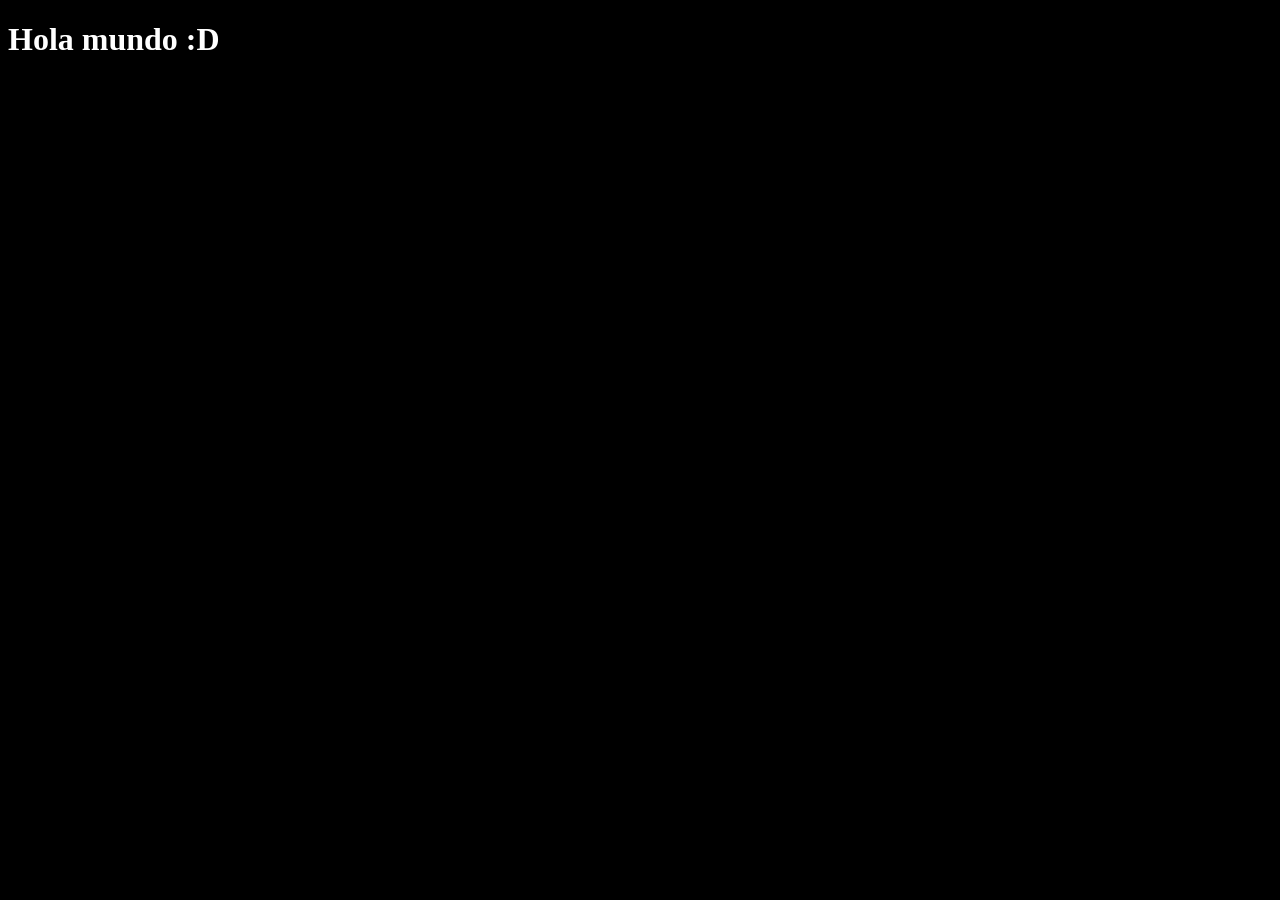
==== index.html @ 73c8c116 "primerCommit" ====
<!DOCTYPE html>
<html lang="en">
<head>
    <meta charset="UTF-8">
    <meta name="viewport" content="width=device-width, initial-scale=1.0">
    <title>MiPaginaWeb</title>

    <style>
        body{
            background-color: black;
            color:white;
        }
    </style>
</head>
<body>
    <h1>Hola mundo :D</h1>
</body>
</html>
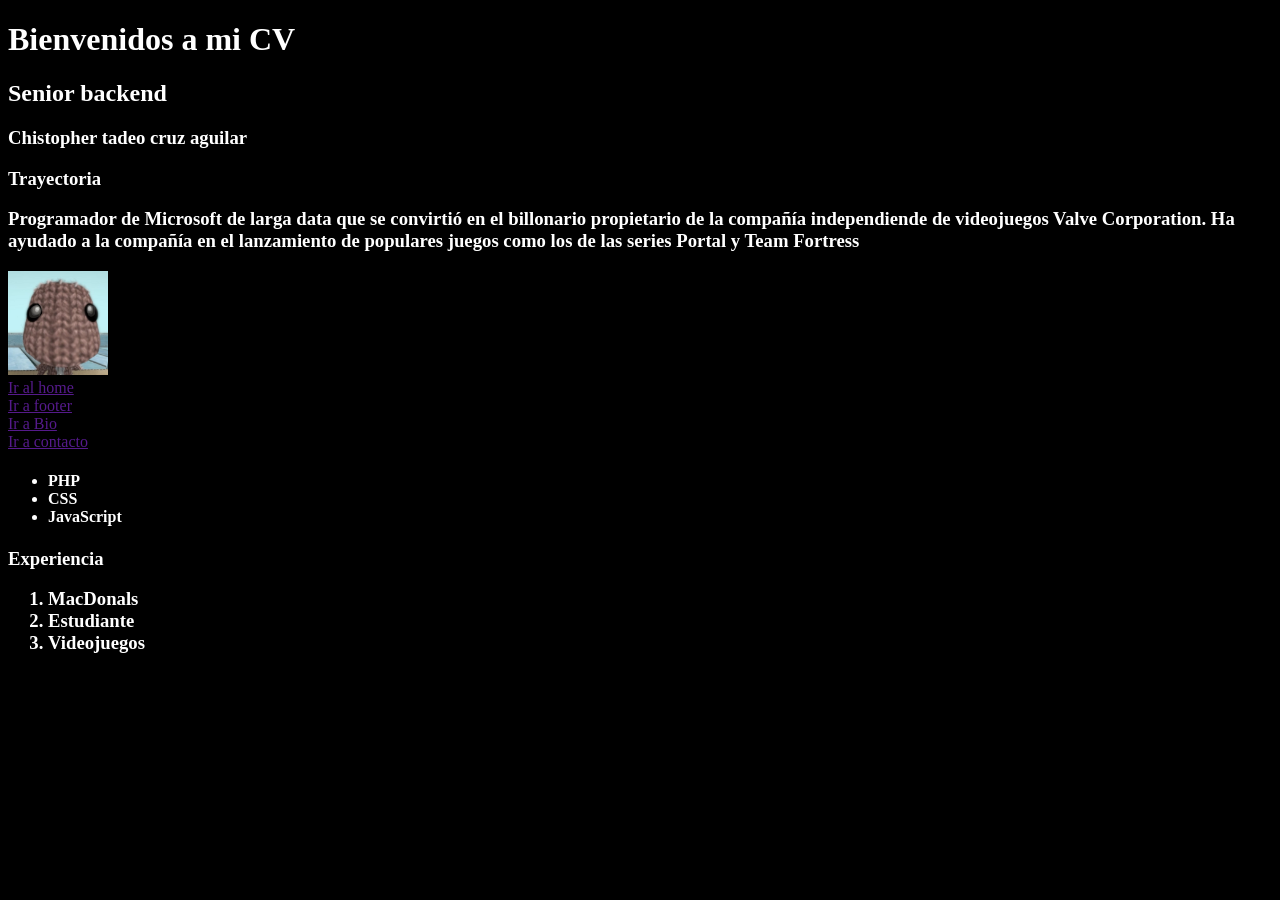
==== commit 72ac0c3f: "segundo commit" ====
--- a/index.html
+++ b/index.html
@@ -13,6 +13,88 @@
     </style>
 </head>
 <body>
-    <h1>Hola mundo :D</h1>
+    <h1>
+        Bienvenidos a mi CV
+    </h1>
+
+    <h2>
+        Senior backend 
+    </h2>
+
+    <h3>
+        Chistopher tadeo cruz aguilar
+    </h3>
+
+    <h3>
+        Trayectoria 
+    </h3>
+
+    <h3>
+        Programador de Microsoft de larga data que se convirtió en el billonario propietario de la compañía independiende de videojuegos Valve Corporation. Ha ayudado a la compañía en el lanzamiento de populares juegos como los de las series Portal y Team Fortress
+    </h3>
+
+
+    <p>
+        <img width="100" src="e.jpeg" alt="Foto de perfil">
+
+        <br>
+
+        <a href="">
+        Ir al home 
+        </a>
+
+        <br>
+
+        <a href="">
+        Ir a footer 
+        </a>
+
+         <br>
+
+        <a href="">
+        Ir a Bio 
+        </a>
+
+        <br>
+
+        <a href="">
+        Ir a contacto  
+        </a>
+
+    </p>
+
+    <h4>
+        <ul>
+            <li>
+                PHP
+            </li>
+            <li>
+                CSS
+            </li>
+            <li>
+                JavaScript
+            </li>
+        </ul>
+    </h4>
+
+
+    <h3>
+        Experiencia
+        <ol>
+            <li>
+                MacDonals
+            </li>
+            <li>
+                Estudiante
+            </li>
+            <li>
+                Videojuegos
+            </li>
+        </ol>
+    </h3>
+
+    <br>
+
+
 </body>
 </html>
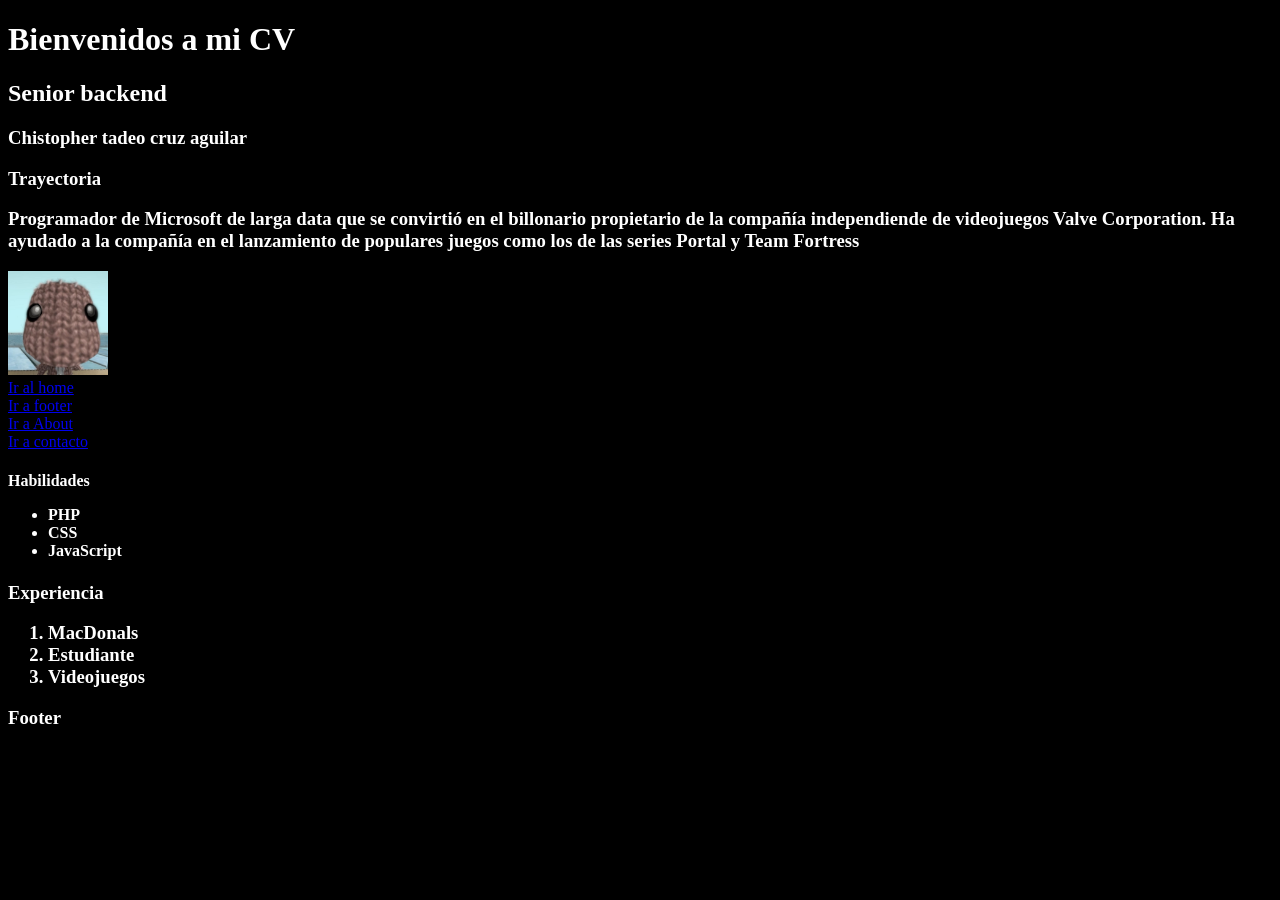
==== commit 7e87c9f4: "commit 3" ====
--- a/index.html
+++ b/index.html
@@ -13,6 +13,9 @@
     </style>
 </head>
 <body>
+
+    
+    
     <h1>
         Bienvenidos a mi CV
     </h1>
@@ -34,36 +37,39 @@
     </h3>
 
 
-    <p>
+    <div>
         <img width="100" src="e.jpeg" alt="Foto de perfil">
 
         <br>
 
-        <a href="">
+        <a href="index.html">
         Ir al home 
         </a>
 
         <br>
 
-        <a href="">
+        <a href="#footer">
         Ir a footer 
         </a>
 
          <br>
 
-        <a href="">
-        Ir a Bio 
+        <a href="about.html">
+        Ir a About 
         </a>
 
         <br>
 
-        <a href="">
+        <a href="contact.html">
         Ir a contacto  
         </a>
 
-    </p>
+    </div>
 
-    <h4>
+    <div id = "Listas" >
+
+        <h4>
+        Habilidades
         <ul>
             <li>
                 PHP
@@ -93,7 +99,17 @@
         </ol>
     </h3>
 
+    </div>
+
+    <div id ="footer">
+        <h3>
+            Footer 
+        </h3>
+
+    </div>
+
     <br>
+
 
 
 </body>
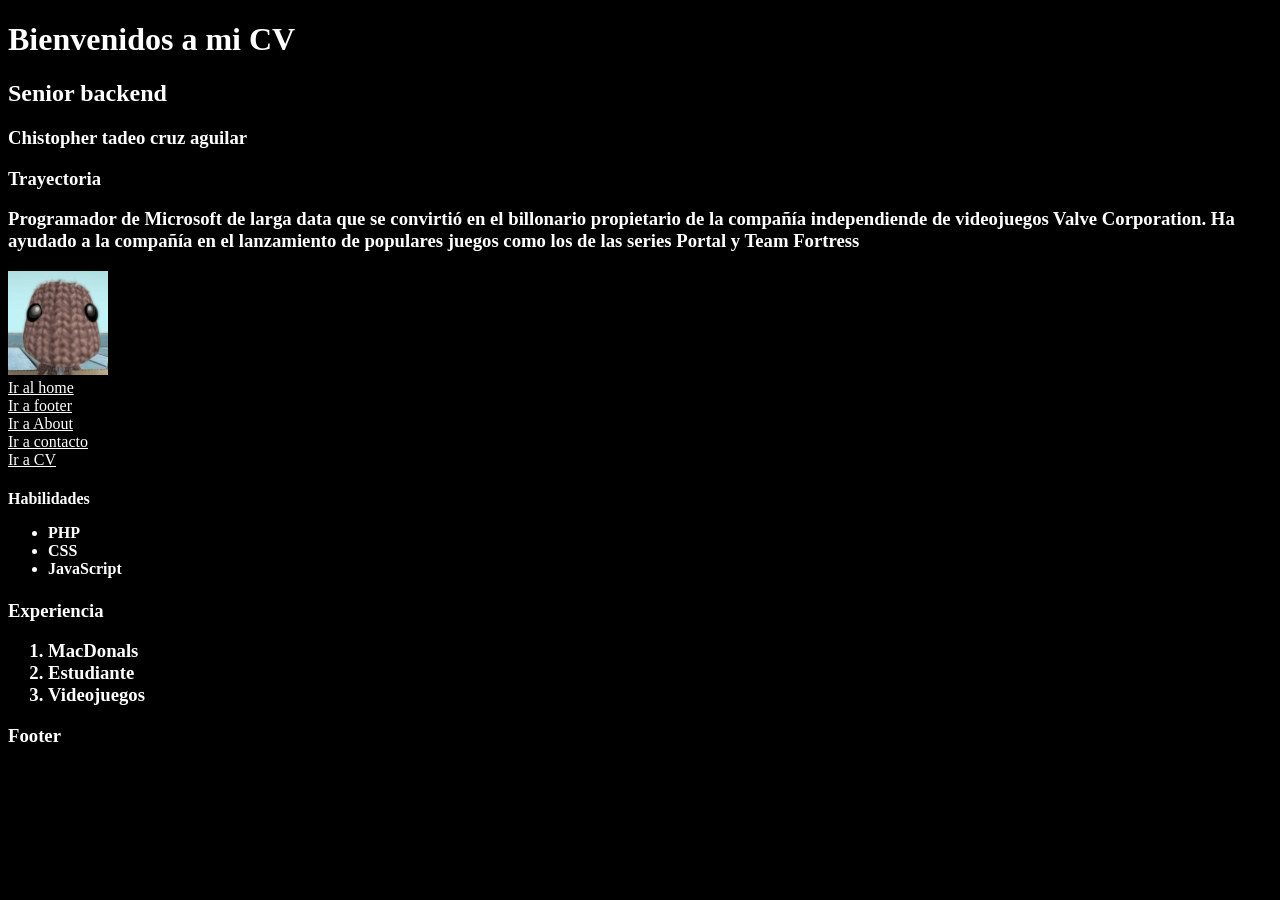
==== commit 3fbd1b2e: "commit 4" ====
--- a/index.html
+++ b/index.html
@@ -42,26 +42,32 @@
 
         <br>
 
-        <a href="index.html">
-        Ir al home 
+        <a href="index.html" style="color: white;">
+            Ir al home 
         </a>
 
         <br>
 
-        <a href="#footer">
-        Ir a footer 
+        <a href="#footer" style="color: white;">
+            Ir a footer 
         </a>
 
          <br>
 
-        <a href="about.html">
-        Ir a About 
+        <a href="about.html" style="color: white;">
+            Ir a About 
         </a>
 
         <br>
 
-        <a href="contact.html">
-        Ir a contacto  
+        <a href="contact.html" style="color: white;">
+            Ir a contacto  
+        </a>
+
+        <br>
+        
+        <a href="Views/work.html" style="color: white;">
+            Ir a CV
         </a>
 
     </div>
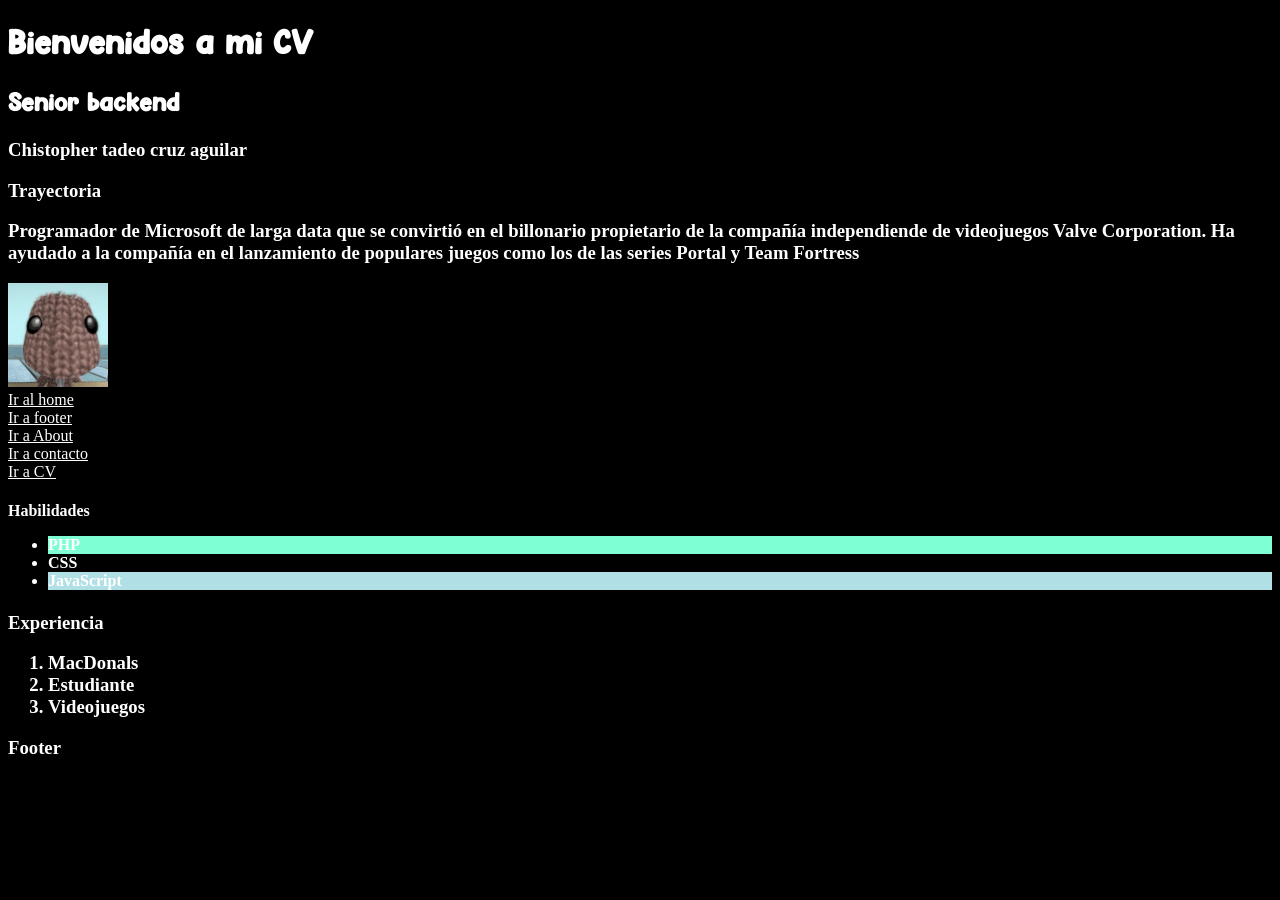
==== commit a86e8c37: "commit 8" ====
--- a/index.html
+++ b/index.html
@@ -4,7 +4,8 @@
     <meta charset="UTF-8">
     <meta name="viewport" content="width=device-width, initial-scale=1.0">
     <title>MiPaginaWeb</title>
-
+    
+    <link rel="stylesheet" type="text/css" href="public/css/style.css">
     <style>
         body{
             background-color: black;
--- a/public/css/style.css
+++ b/public/css/style.css
@@ -0,0 +1,45 @@
+@font-face {
+    font-family: "myStyle";
+    src: url("../fonts/Hey\ Comic.ttf");
+}
+
+.my_p_w_shadow{
+    text-shadow: green 1px 1px 0px;
+    font-family: "myStyle";
+}
+
+p{
+    text-align: justify;
+}
+
+
+h1,h2{
+    font-family:"myStyle";
+}
+
+.p1{
+    text-align: justify;
+    text-decoration: greenyellow wavy underline;
+}
+
+.my_parag:hover{
+    background-color: red;
+    
+}
+
+.enlaces:hover{
+    background-color: blueviolet;
+}
+
+ul li:hover{
+    background-color: brown;
+    color: white;
+}
+
+ul li:first-child{
+    background-color: aquamarine;
+}
+
+ul li:last-child{
+    background-color: powderblue;
+}
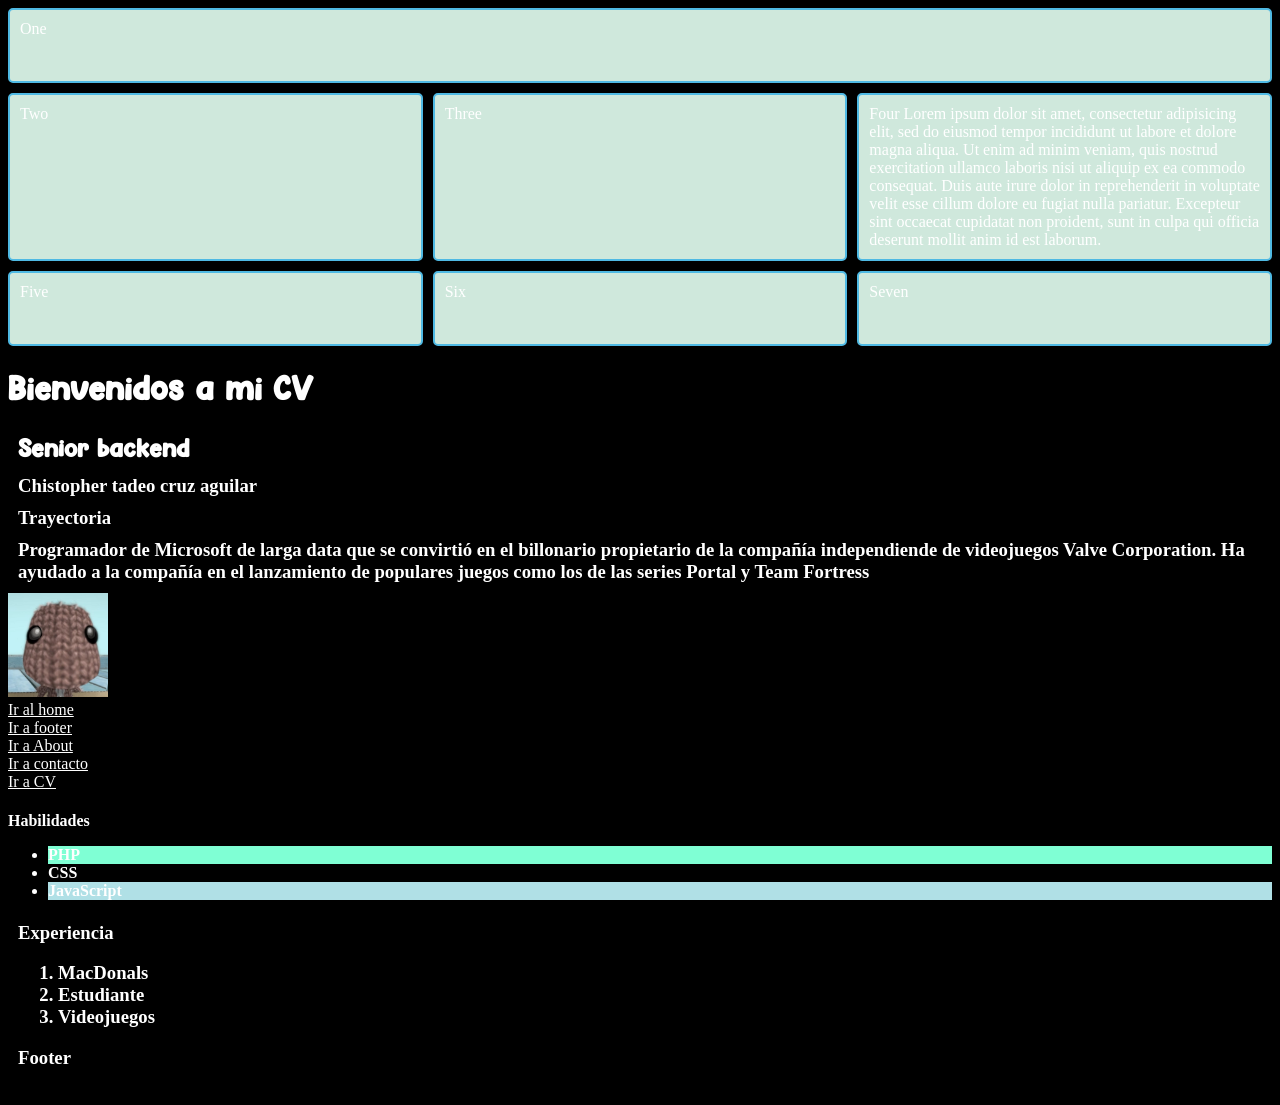
==== commit 91ed7a11: "commit 12" ====
--- a/index.html
+++ b/index.html
@@ -16,6 +16,23 @@
 <body>
 
     
+    <div class="container">
+
+		  <div class="one">
+		  	One
+		  </div>
+		  <div>Two</div>
+		  <div>Three</div>
+		  <div>Four Lorem ipsum dolor sit amet, consectetur adipisicing elit, sed do eiusmod
+		  tempor incididunt ut labore et dolore magna aliqua. Ut enim ad minim veniam,
+		  quis nostrud exercitation ullamco laboris nisi ut aliquip ex ea commodo
+		  consequat. Duis aute irure dolor in reprehenderit in voluptate velit esse
+		  cillum dolore eu fugiat nulla pariatur. Excepteur sint occaecat cupidatat non
+		  proident, sunt in culpa qui officia deserunt mollit anim id est laborum.</div>
+		  <div>Five</div>
+		  <div>Six</div>
+		  <div>Seven</div>
+	</div>
     
     <h1>
         Bienvenidos a mi CV
--- a/public/css/style.css
+++ b/public/css/style.css
@@ -42,4 +42,67 @@
 
 ul li:last-child{
     background-color: powderblue;
-}+}
+
+.prueba{
+    background-color: greenyellow;
+    border: 5px outset green;
+    border-radius: 10px;
+    padding: 8px;
+}
+
+.prueba1{
+    background-color: rgb(85, 105, 221);
+    border: 5px solid rgb(68, 80, 131);
+    border-radius: 10px;
+    padding: 3px;
+}
+
+.prueba0{
+    position: sticky;
+    top: 15px;
+    background-color: rgb(105, 221, 151);
+    border: 5px solid rgb(5, 63, 17);
+    border-radius: 10px;
+    padding: 3px;
+}
+
+h2,h3{
+    margin: 10px;
+}
+
+
+.bi{
+    text-align: center;
+    background-image: url("../../image/imagen.jpg");
+    background-size: contain; 
+    background-repeat: no-repeat;
+    background-position: center;
+    
+}
+
+.container > div {
+  border-radius: 5px;
+  padding: 10px;
+  background-color: rgb(207 232 220);
+  border: 2px solid rgb(79 185 227);
+}
+
+.one{
+
+	grid-column: 1 / 4;
+	grid-row: 1;
+}
+
+.container{
+
+	display: grid;
+	grid-template-columns: repeat(3, 1fr);;
+	/*grid-template-rows: 100px;*/
+	grid-auto-rows: minmax(75px, auto);
+	gap: 10px;
+
+}
+
+
+
